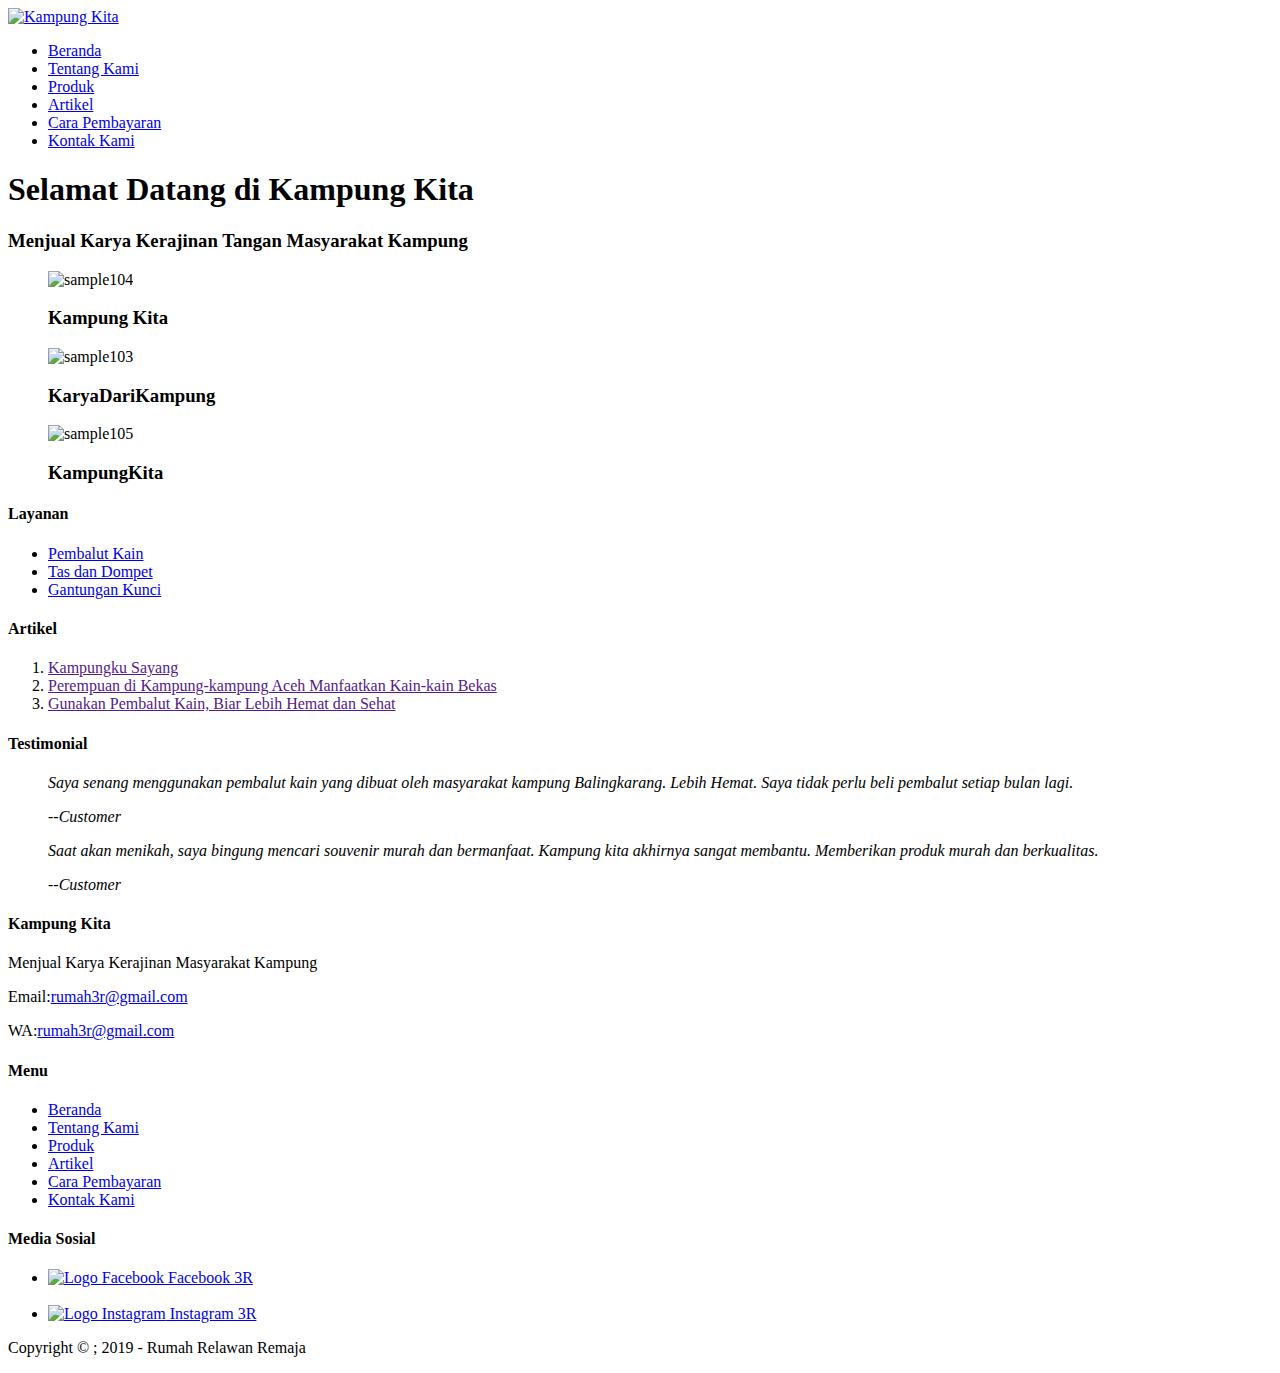
==== index.html @ 96a85bac "Add files via upload" ====
<!DOCTYPE html>
<html lang="en">
<head>
    <meta charset="UTF-8">
    <meta name="viewport" content="width=device-width, initial-scale=1.0">
    <meta http-equiv="X-UA-Compatible" content="ie=edge">
    <title> Kampung Kita  </title>
    <meta name="description" content="Dengan Membeli Produk Kampung Kita, Berarti Anda Turut Mengembangkan Potensi Masyarakat Kampung">

    <!--Start CSS-->
    <script src="js/function.js"></script>
    <link rel="stylesheet" href="styles/style.css">
    <!--End CSS-->
</head>
<body>
    <!--Start Logo-->
    <div class="container logo">
        <a href="index.html" title="Kampung Kita">
            <img src="images/kampungkita.jpg" alt="Kampung Kita" width="250">
        </a>
    </div>
    <!--End Logo-->
    
    <!--Start Menu Primer-->
    <div class="container menu-primer">
        <ul>
            <li>
                <a href="index.html" title="Beranda" class="active">Beranda</a>
            </li>
            <li>
                <a href="tentang.html" title="Tentang Kami">Tentang Kami </a>
            </li>
            <li>
                <a href="produk.html" title="Produk">Produk </a>
            </li>
            <li>
                <a href="artikel.html" title="Artikel">Artikel</a>
            </li>
            <li>
                <a href="pembayaran.html" title="Cara Pembayaran">Cara Pembayaran</a>
            
            <li>
                <a href="kontak.html" title="Kontak Kami">Kontak Kami</a>
            </li>
            
        </ul>
    </div>
    <!--End Menu Primer-->

    <!--Start Jumbotron-->
    <div class="container jumbotron">
        <h1>Selamat Datang di Kampung Kita</h1>
        <h3>Menjual Karya Kerajinan Tangan Masyarakat Kampung</h3>
    </div>
    <!--End Jumbotron-->

    <!-- Start Wow Factor -->
    <div class="container">
        <figure class="snip1576">
            <img src="images/bg.jpg" alt="sample104" />
            <figcaption>
              <h3>Kampung <span>Kita</span></h3>
            </figcaption>
            <a href="#"></a>
          </figure>
          <figure class="snip1576">
              <img src="images/am.jpg" alt="sample103" />
            <figcaption>
              <h3>Karya<span>Dari</span>Kampung</span></h3>
            </figcaption>
            <a href="#"></a>
          </figure>
          <figure class="snip1576">
              <img src="images/cd.jpg" alt="sample105" />
            <figcaption>
              <h3>Kampung<span>Kita</span></h3>
            </figcaption>
            <a href="#"></a>
          </figure>

    </div>
   
    <!-- End Wow Factor -->

    <!-- Start Layanan & Artikel -->
    <div class="container"> 
    <!--Start Layanan-->
        <div class="main-home-one bg-blue">
            <div class="box-heading">    
                <h4>Layanan</h4>
            </div>
            <div class="box-isi">
                <ul>
                <li>
                    <a href="layanan.html"title="Pembalut Kain">Pembalut Kain</a>
                    </li>
                    <li>
                    <a href="layanan.html"title="Tas dan Dompet">Tas dan Dompet</a>
                    </li>
                    <li>
                    <a href="layanan.html"title="Gantungan Kunci">Gantungan Kunci</a>
                    </li>
                </ul>
            </div>
        </div>
    <!--End Layanan-->

    <!--Start Artikel-->
        <div class="main-home-two bg-blue">
            <div class="box-heading">
            <h4>Artikel</h4>
            </div>
            <div class="box-isi">
            <ol>
                <li>
                    <a href=""title="Kampungku Sayang">Kampungku Sayang</a>
                </li>
                <li>
                    <a href=""title="Perempuan di Kampung-kampung Aceh Manfaatkan Kain-kain Bekas">Perempuan di Kampung-kampung Aceh Manfaatkan Kain-kain Bekas</a>
                </li>
                <li>
                    <a href=""title="Gunakan Pembalut Kain, Biar Lebih Hemat dan Sehat">Gunakan Pembalut Kain, Biar Lebih Hemat dan Sehat</a>
                </li>
            </ol>
            </div>
        </div>
    <!--End Artikel-->
    </div>
    <!-- Start Layanan & Artikel -->

    <!--Start Testimonial-->
    <div class="container">
        <div class="main-home-three">
                <div class="box-heading">
                <h4>Testimonial</h4>
                </div>
                <div class="box-isi">
                    <blockquote class="testimonial">
                    <p>
                        <em>Saya senang menggunakan pembalut kain yang dibuat oleh masyarakat kampung Balingkarang. Lebih Hemat. Saya tidak perlu beli pembalut setiap bulan lagi.</em>
                    </p>
                    <cite>--Customer</cite>

                    <p>
                        <em>Saat akan menikah, saya bingung mencari souvenir murah dan bermanfaat. Kampung kita akhirnya sangat membantu. Memberikan produk murah dan berkualitas.</em>
                    </p>
                    <cite>--Customer</cite>
                    </blockquote>
                </div>
        </div>
    </div>
    <!--End Testimonial-->

   
    <!--Start Menu Sekunder-->
    <div class="container-full">
        <div class="container menu-sekunder">

            <!-- Start Kampung Kita-->
            <div class="menu-sekunder-one">
                <h4>Kampung Kita</h4>
                <p>Menjual Karya Kerajinan Masyarakat Kampung</p>
                <p>Email:<a href="mailto:rumah3r@gmail.com" title="rumah3r@gmail.com">rumah3r@gmail.com</a></p>
                <p>WA:<a href="telp:+6285396090977" title="+6285396090977">rumah3r@gmail.com</a></p>
            </div>
            <!-- End Kampung Kita-->
        
            <!-- Start Menu -->
            <div class="menu-sekunder-two">
                <h4>Menu</h4>
                <ul>
                    <li>
                        <a href="index.html" title="Beranda">Beranda</a>
                    </li>
                    <li>
                        <a href="tentang.html" title="Tentang Kami">Tentang Kami </a>
                    </li>
                    <li>
                        <a href="produk.html" title="Produk">Produk </a>
                    </li>
                    <li>
                        <a href="artikel.html" title="Artikel">Artikel</a>
                    </li>
                    <li>
                        <a href="pembayaran.html" title="Cara Pembayaran">Cara Pembayaran</a>
                
                    <li>
                        <a href="kontak.html" title="Kontak Kami">Kontak Kami</a>
                    </li>
                
                </ul>
            </div>
                
            <!-- End Menu -->
            <!--End Menu Sekunder-->

            <!-- Start Media Sosial -->
            <div class="menu-sekunder-three">
            <h4>Media Sosial</h4>
                <ul>
                    <li> 
                            <a href="https://www.facebook.com/profile.php?id=100007254049486" title="Facebook - Rumah Relawan Remaja">
                                <img src="images/logo-facebook.png" alt="Logo Facebook" width="30">
                                Facebook 3R
                            </a>
                
                    </li>
                    <br>
                    <li>
                                <a href="https://www.instagram.com/rumahrelawanremaja/" title="Instagram">
                                <img src="images/logo-instagram.png" alt="Logo Instagram" width="30"> Instagram 3R
                            </a> 
                    </li>
                </ul>
            </div>
        </div>
        <!-- End Media Sosial -->

    </div>

    <!--Start Copyright-->
    <div class="container">
    <p>Copyright &copy ; 2019 - Rumah Relawan Remaja </p>
    </div>
    <!--End Copyright-->
</body>
</html>
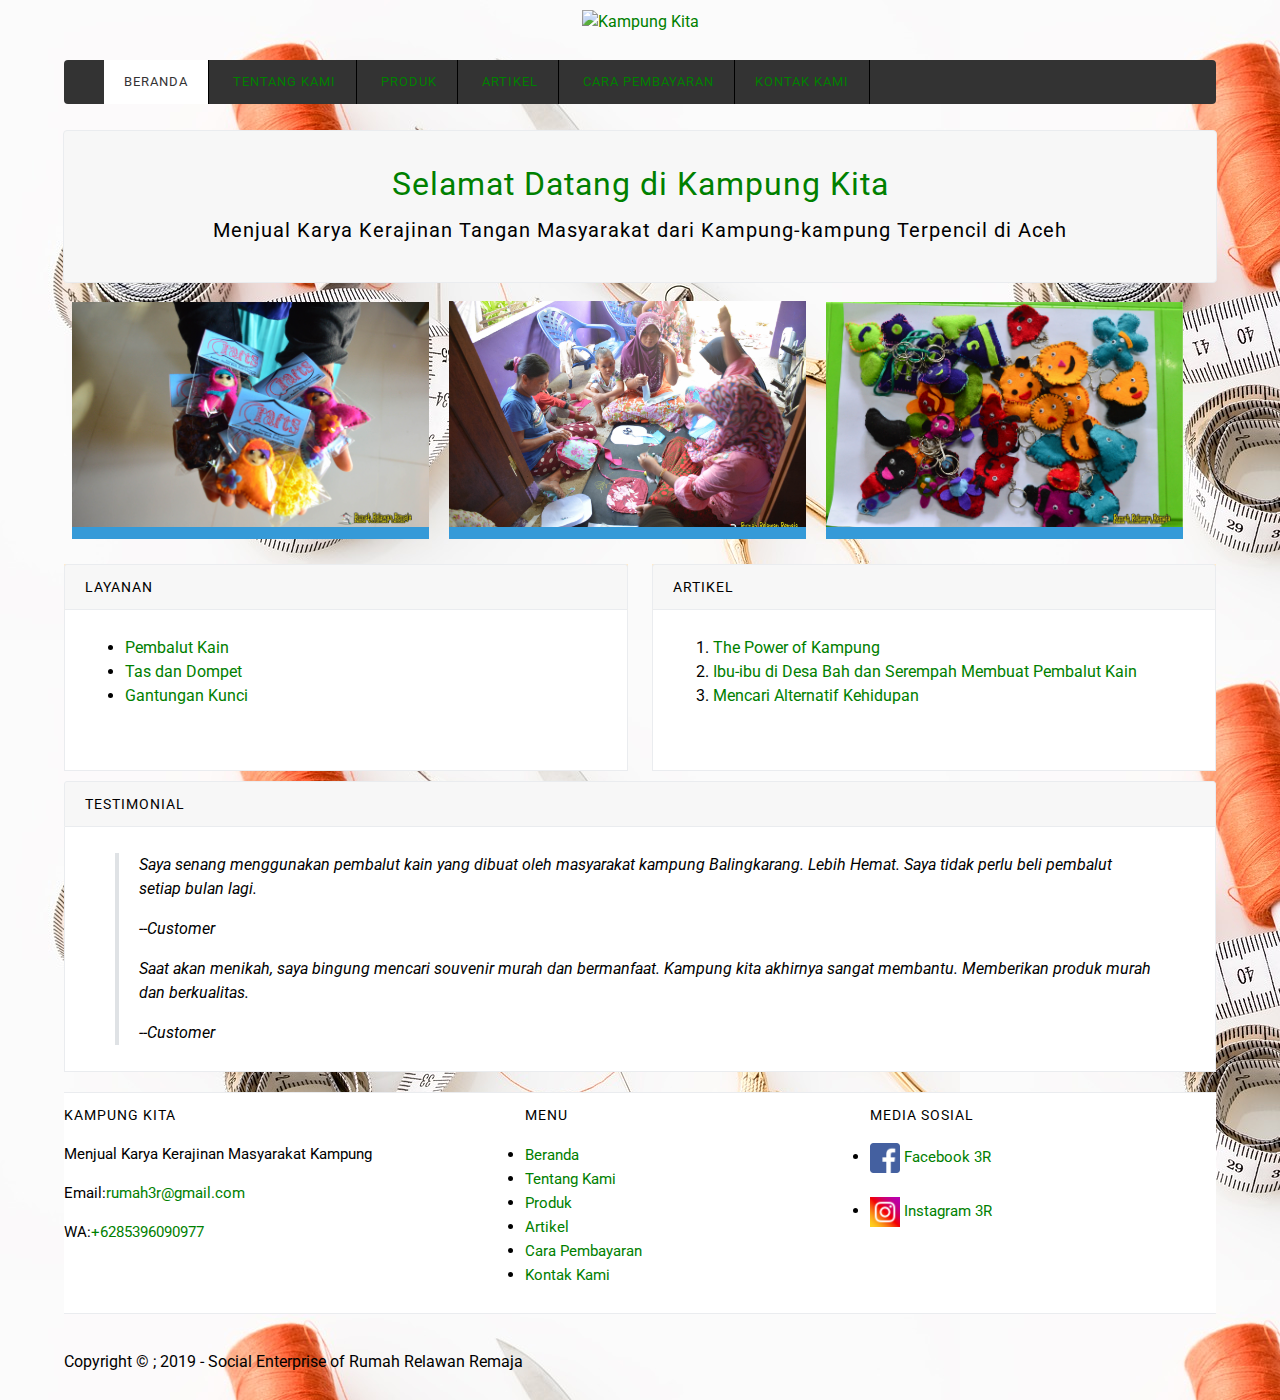
==== commit f6d3bda5: "Add files via upload" ====
--- a/index.html
+++ b/index.html
@@ -16,7 +16,7 @@
     <!--Start Logo-->
     <div class="container logo">
         <a href="index.html" title="Kampung Kita">
-            <img src="images/kampungkita.jpg" alt="Kampung Kita" width="250">
+            <img src="images/kampungkita.png" alt="Kampung Kita" width="200">
         </a>
     </div>
     <!--End Logo-->
@@ -50,7 +50,7 @@
     <!--Start Jumbotron-->
     <div class="container jumbotron">
         <h1>Selamat Datang di Kampung Kita</h1>
-        <h3>Menjual Karya Kerajinan Tangan Masyarakat Kampung</h3>
+        <h3>Menjual Karya Kerajinan Tangan Masyarakat dari Kampung-kampung Terpencil di Aceh</h3>
     </div>
     <!--End Jumbotron-->
 
@@ -113,13 +113,13 @@
             <div class="box-isi">
             <ol>
                 <li>
-                    <a href=""title="Kampungku Sayang">Kampungku Sayang</a>
+                    <a href="artikel.html" title="The Power of Kampung">The Power of Kampung</a>
                 </li>
                 <li>
-                    <a href=""title="Perempuan di Kampung-kampung Aceh Manfaatkan Kain-kain Bekas">Perempuan di Kampung-kampung Aceh Manfaatkan Kain-kain Bekas</a>
+                    <a href="artikel.html" title="Ibu-ibu di Desa Bah dan Serempah Membuat Pembalut Kain">Ibu-ibu di Desa Bah dan Serempah Membuat Pembalut Kain</a>
                 </li>
                 <li>
-                    <a href=""title="Gunakan Pembalut Kain, Biar Lebih Hemat dan Sehat">Gunakan Pembalut Kain, Biar Lebih Hemat dan Sehat</a>
+                    <a href="artikel.html"title="Mencari Alternatif Kehiduan">Mencari Alternatif Kehidupan</a>
                 </li>
             </ol>
             </div>
@@ -161,7 +161,7 @@
                 <h4>Kampung Kita</h4>
                 <p>Menjual Karya Kerajinan Masyarakat Kampung</p>
                 <p>Email:<a href="mailto:rumah3r@gmail.com" title="rumah3r@gmail.com">rumah3r@gmail.com</a></p>
-                <p>WA:<a href="telp:+6285396090977" title="+6285396090977">rumah3r@gmail.com</a></p>
+                <p>WA:<a href="telp:+6285396090977" title="+6285396090977">+6285396090977</a></p>
             </div>
             <!-- End Kampung Kita-->
         
@@ -220,7 +220,7 @@
 
     <!--Start Copyright-->
     <div class="container">
-    <p>Copyright &copy ; 2019 - Rumah Relawan Remaja </p>
+    <p>Copyright &copy ; 2019 - Social Enterprise of Rumah Relawan Remaja </p>
     </div>
     <!--End Copyright-->
 </body>
--- a/styles/style.css
+++ b/styles/style.css
@@ -0,0 +1,409 @@
+/* Start Font*/
+@import url('https://fonts.googleapis.com/css?family=Roboto&display=swap');
+
+/* End Font*/
+
+/* Start Body */
+body {
+    font-family: Roboto, Cambria, Cochin, Georgia, Times, 'Times New Roman', serif;
+    font-size: 16px;
+    background-image : url('../images/hi.jpg');
+    line-height: 1.5em;
+    margin: 0;
+    padding: 0;  
+}
+
+h1{
+    color: green;
+}
+/* End Body */
+
+/* Start Debug */
+.bg-blue {
+    background-color: blanchedalmond;
+}
+
+.bg-grey {
+    background-color: grey;
+}
+/* End Debug */
+
+/* Start Container */
+.container {
+    margin : 10px auto;
+    overflow : auto;
+    width : 90%
+}
+
+.container-full {
+    margin : 10px auto;
+    overflow : auto;
+    width : 100%
+}
+/* End Container */
+
+/* Start Logo */
+.logo {
+    text-align: center;
+}
+/* End Logo */
+
+/* Start Menu Primer */
+.menu-primer ul {
+    background-color: #333333;
+    border-radius : 4px;
+}
+.menu-primer li {
+    border-right: 1px solid;
+    display : inline-block;
+}
+
+.menu-primer a{
+    color: #ffffff;
+    font-size: 13px;
+    display : inline-block;
+    margin: 0 - 4px;
+    letter-spacing: 1px;
+    padding : 10px 20px;
+    text-transform : uppercase;
+}
+
+.menu-primer a:hover {
+    background-color: #f7f7f7;
+    color : #000000;
+    text-decoration: none;
+}
+
+.menu-primer .active {
+    background-color: #ffffff;
+    color : #333333;
+    text-decoration : none;
+}
+/* End Menu Primer */
+
+/* Start Anchor/ Hyperlink */
+a:link,
+a:visited {
+    color : green;
+    text-decoration: none;
+}
+a:hover,
+a:active {
+    color : #000000;
+    text-decoration: underline;
+}
+/* End Anchor/ Hyperlink */
+
+/* Start Heading */
+h1, h2, h3, h4, h5, h6 {
+    font-weight: 400;
+    letter-spacing: 1px;
+}
+h1 {
+    font-size: 28px;
+}
+h2 {
+    font-size: 24px;
+}
+h3 {
+    font-size: 18px;
+}
+h4 {
+    font-size: 16px;
+}
+h5 {
+    font-size: 14px;
+}
+h6 {
+    font-size: 13px;
+}
+/* End Heading */
+
+/* Start Jumbotron */
+.jumbotron {
+    background-color: #f7f7f7;
+    border : 1px solid #eaecef;
+    border-radius: 4px;
+    padding : 20px 0;
+    text-align: center
+}
+.jumbotron h1 {
+    font-size:32px;
+    padding : 0 20;
+}
+.jumbotron h3 {
+    font-size:20px;
+    padding : 0 20;
+}
+/* End Jumbotron */
+
+/* Start Main */
+.main-home-one {
+    float : left;
+    width : 49%;
+}
+
+.main-home-two {
+    float : right;
+    width : 49%;
+}
+
+.main-home-three {
+    float: right;
+    width : 100%;
+}
+
+.main-home-one .box-isi,
+.main-home-two .box-isi {
+    height :140px;
+}
+
+.main-one {
+    float : left;
+    overflow : auto;
+    width : 70%;
+}
+/* End Main */
+
+/* Start Sidebar */
+.sidebar-two {
+    float : right;
+    overflow : auto;
+    width : 29%;
+}
+/* End Sidebar */
+
+/* Start Box */
+.box-heading {
+    background-color: #f7f7f7;
+    border : 1px solid #eaecef;
+    border-radius: 3px 3px 0 0;
+    margin: 0;
+    padding : 10px 20px;
+    text-transform : uppercase;
+}
+.box-heading h4 {
+    font-size : 14px;
+    margin: 0;   
+}
+
+.box-isi {
+    background-color: #ffffff;
+    border : 1px solid #eaecef;
+    border-top: 0;
+    margin: 0;
+    padding : 10px 20px;
+}
+/* End Box */
+
+/* Start Testimonial */
+.testimonial {
+    border-left : 4px solid #dfe2e5;
+    margin-left : 30px;
+    padding-left : 20px;
+}
+/* End Testimonial */
+
+/* Start Layanan Table */
+.layanan-table {
+    border : 1px solid #d1d5da;
+    border-collapse : collapse;
+    margin : auto;
+    width : 100%;
+}
+.layanan-table th {
+    background-color: #f6f8fa;
+}
+.layanan-table td {
+    text-align : center;
+}
+/* End Layanan Table */
+
+/* Start Form */
+input[type="text"],
+input[type="email"],
+textarea {
+    font-size: 14px;
+    padding : 10px;
+}
+
+input: placeholder,
+textarea : placeholder {
+    color : #888888;
+    font-weight : 300;
+}
+
+input [type="submit"] {
+    background-color: : #eff3f6;
+    background-image : linearGradient (-180deg, #fafbfc 0%, #eff3f6 90%);
+    border : 1px solid rbga(27, 31, 35, 0,2);
+    border-radius : 4px;
+    color : #000000;
+    font-size : 12px;
+    font-weight : bold;
+    margin : 5px 0;
+    padding : 5px 10px;
+    text-transform : uppercase;
+    letter-spacing : 1px;
+}
+/* End Form */
+
+/* Start Contact Form */
+.contact-form div {
+    margin : 20px 0;
+}
+/* End Contact Form */
+
+/* Start Menu Sekunder */
+.menu-sekunder {
+    background-color: #ffffff;
+    border-bottom : 1px solid #eaecef;
+    border-top : 1px solid #eaecef;
+    overflow : auto;
+    padding : 10px 0;
+}
+.menu-sekunder h4 {
+    font-size : 14px;
+    margin : 0 auto;
+    text-transform : uppercase
+}
+.menu-sekunder ul {
+    padding : 0;
+}
+.menu-sekunder li {
+    list-style : disc;
+}
+
+.menu-sekunder li a,
+.menu-sekunder p {
+    font-size : 15px
+}
+
+.menu-sekunder-one,
+.menu-sekunder-two,
+.menu-sekunder-three {
+    float : left;
+}
+
+.menu-sekunder-one {
+    width : 40%;
+}
+
+.menu-sekunder-two,
+.menu-sekunder-three{
+    width: 30%;
+}
+
+.menu-sekunder li img {
+    vertical-align: middle;
+}
+/* End Menu Sekunder */
+
+/* Start Copyright */
+.copyright p {
+    font-size : 15px;
+}
+/* End Copyright */
+
+/* Start Wow Factor */
+@import url(https://fonts.googleapis.com/css?family=Roboto:100,700;);
+.snip1576 {
+  background-color: #fff;
+  color: #444;
+  display: inline-block;
+  font-family: 'Roboto', sans-serif;
+  font-size: 24px;
+  margin: 8px;
+  max-width: 31%;
+  min-width: 31%;
+  overflow: hidden;
+  position: relative;
+  text-align: center;
+  width: 100%;
+}
+
+.snip1576 * {
+  -webkit-box-sizing: border-box;
+  box-sizing: border-box;
+  -webkit-transition: all 0.45s ease;
+  transition: all 0.45s ease;
+}
+
+.snip1576:after {
+  background-color: #359ad8;
+  height: 150%;
+  bottom: -145%;
+  content: '';
+  left: 0;
+  right: 0;
+  position: absolute;
+  -webkit-transition: all 0.5s linear;
+  transition: all 0.5s linear;
+}
+
+.snip1576 img {
+  vertical-align: top;
+  max-width: 100%;
+  backface-visibility: hidden;
+}
+
+.snip1576 figcaption {
+  position: absolute;
+  top: 0;
+  bottom: 0;
+  left: 0;
+  right: 0;
+  align-items: center;
+  z-index: 1;
+  display: flex;
+  flex-direction: column;
+  justify-content: center;
+  line-height: 1.1em;
+  opacity: 0;
+  -webkit-transition-delay: 0s;
+  transition-delay: 0s;
+}
+
+.snip1576 h3 {
+  font-size: 1em;
+  font-weight: 400;
+  letter-spacing: 1px;
+  margin: 0;
+  text-transform: uppercase;
+}
+
+.snip1576 h3 span {
+  display: block;
+  font-weight: 700;
+}
+
+.snip1576 a {
+  position: absolute;
+  top: 0;
+  bottom: 0;
+  left: 0;
+  right: 0;
+  z-index: 1;
+}
+
+.snip1576:hover > img,
+.snip1576.hover > img {
+  opacity: 0.1;
+}
+
+.snip1576:hover:after,
+.snip1576.hover:after {
+  bottom: 95%;
+}
+
+.snip1576:hover figcaption,
+.snip1576.hover figcaption {
+  opacity: 1;
+  -webkit-transition-delay: 0.4s;
+  transition-delay: 0.4s;
+}
+
+
+/* Demo purposes only */
+
+/* End Wow Factor */
